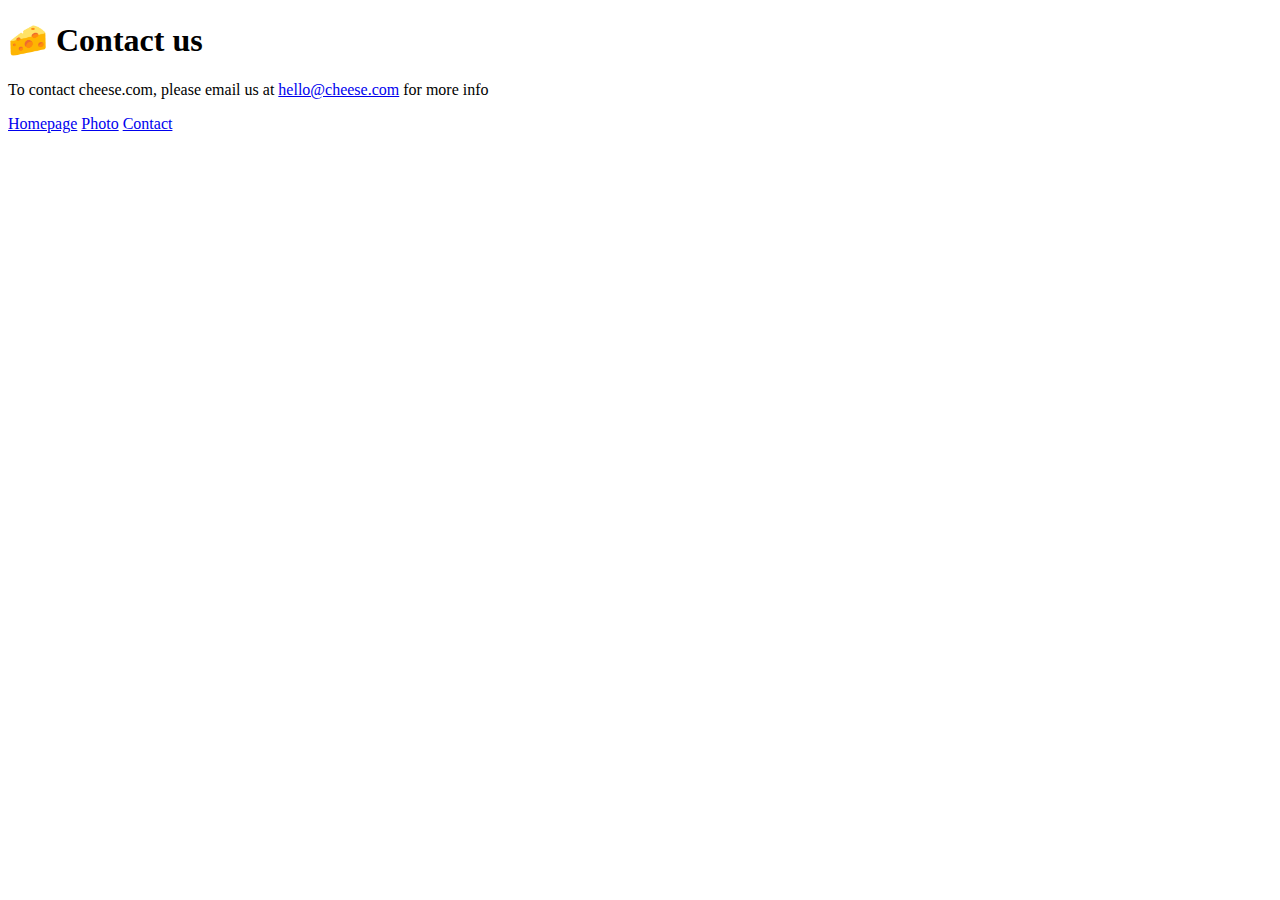
==== contact.html @ 7f209a8f "Created the initial file structure" ====
<!DOCTYPE html>
<html lang="en">

<head>
    <meta charset="UTF-8">
    <meta http-equiv="X-UA-Compatible" content="IE=edge">
    <meta name="viewport" content="width=device-width, initial-scale=1.0">
    <link rel="stylesheet" href="/css/app.css">
    <title>Contact</title>
</head>

<body>
    <h1>🧀 Contact us</h1>
    <p>To contact cheese.com, please email us at <a href="mailto:hello@cheese.com"
            title="contact us by email">hello@cheese.com</a> for
        more info</p>
    <footer>
        <a href="/">Homepage</a>
        <a href="/photo.html">Photo</a>
        <a href="/contact.html">Contact</a>
    </footer>
</body>

</html>
---- css/app.css ----

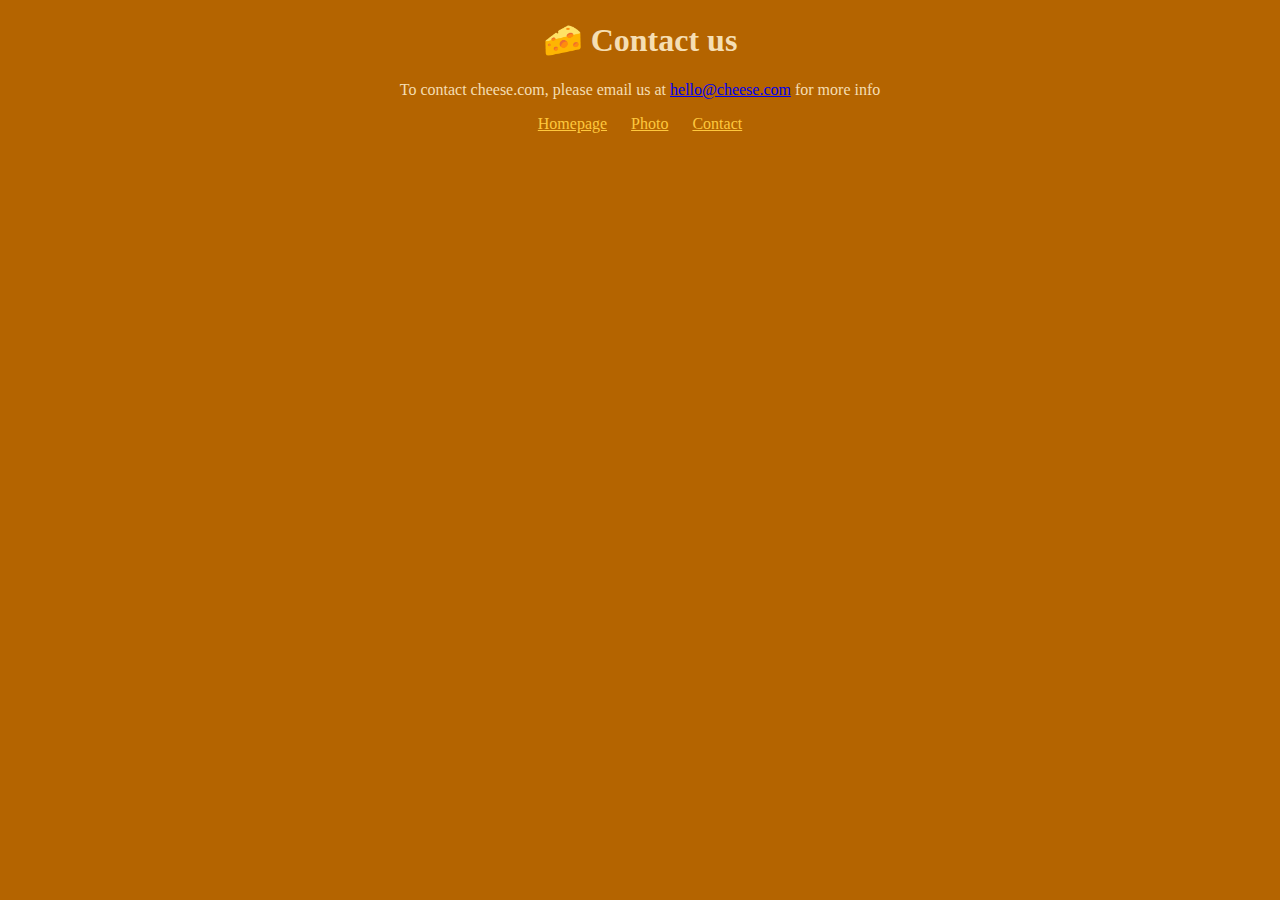
==== commit 8f22ca5e: "Added SEO" ====
--- a/contact.html
+++ b/contact.html
@@ -6,7 +6,8 @@
     <meta http-equiv="X-UA-Compatible" content="IE=edge">
     <meta name="viewport" content="width=device-width, initial-scale=1.0">
     <link rel="stylesheet" href="/css/app.css">
-    <title>Contact</title>
+    <title>Contact us | Cheese.com</title>
+    <meta name="description" content="Contact cheese.com to learn more about our yellow cheese" />
 </head>
 
 <body>
@@ -15,9 +16,9 @@
             title="contact us by email">hello@cheese.com</a> for
         more info</p>
     <footer>
-        <a href="/">Homepage</a>
-        <a href="/photo.html">Photo</a>
-        <a href="/contact.html">Contact</a>
+        <a href="/" title="Home">Homepage</a>
+        <a href="/photo.html" title="Cheese photo">Photo</a>
+        <a href="/contact.html" title="Contact Cheese.com">Contact</a>
     </footer>
 </body>
 
--- a/css/app.css
+++ b/css/app.css
@@ -1 +1,25 @@
+body {
+  background: #b46400;
+}
 
+h1,
+p {
+  text-align: center;
+  color: wheat;
+}
+
+.cheese-photo {
+  max-width: 60%;
+  border-radius: 10px;
+  display: block;
+  margin: 30px auto;
+}
+
+footer {
+  text-align: center;
+}
+
+footer a {
+  margin: 0 10px;
+  color: #ffc83d;
+}
